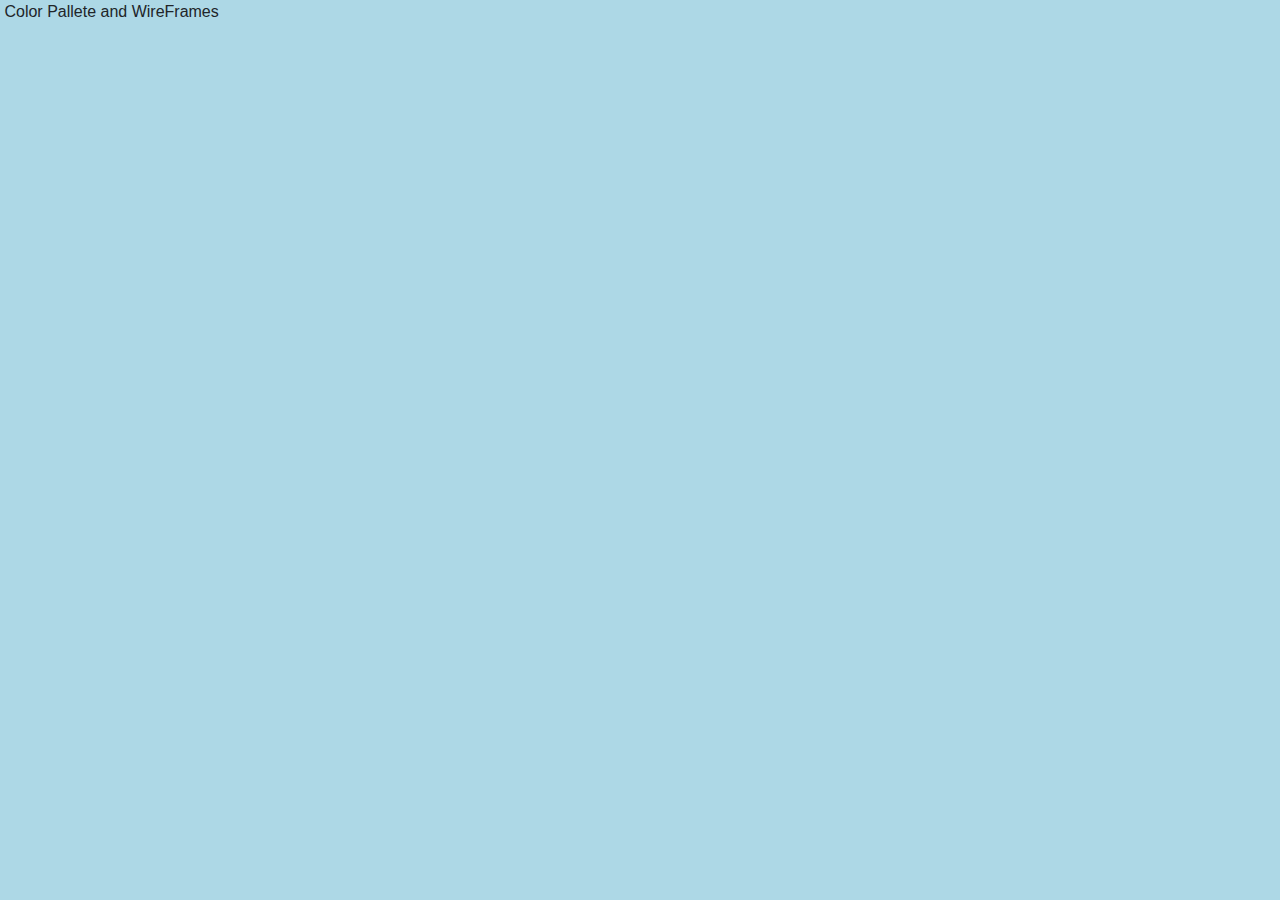
==== Wireframe.html @ 0a95bc59 "Add files via upload" ====
<!DOCTYPE html>
<html>

<head>
  <meta charset="utf-8">
  <meta name="viewport" content="width=device-width">
  <title>replit</title>
  <link href="style.css" rel="stylesheet" type="text/css" />
  <link rel="stylesheet" href="https://cdn.jsdelivr.net/npm/bootstrap@4.3.1/dist/css/bootstrap.min.css" integrity="sha384-ggOyR0iXCbMQv3Xipma34MD+dH/1fQ784/j6cY/iJTQUOhcWr7x9JvoRxT2MZw1T" crossorigin="anonymous">
  <link href='https://unpkg.com/boxicons@2.1.4/css/boxicons.min.css' rel='stylesheet'>

  <body
  div class="row blahblah"
    <div class="col-5">.</div>
     <div class="col-5">Color Pallete and WireFrames</div>

    <img src="wireframe.png" alt="">
    


    </body>
---- style.css ----
html {
  height: 100%;
  width: 100%;
}
* { 
  margin: 0;
  padding: 0;
   font-family: 'Cursive',sans-serif;
   box-sizing: border-box;
 }

body {
  background: red;
}


.header {
  padding: 20px, 10%;
  position: fixed;
  width: 100%;
  background-color: transparent;
  display: flex;
  justify-content: space-between;
  align-items: center;
  z-index: 100;
}

.logo {
  font-size: 25px;
  font-weight: 600;
  color: blue;
  font-family: cursive;
}
.navbar a {
  font-size: 17px;
  font-weight: 475;
  margin-left: 40px;
  transition: .6s;
}

  .navbar a:hover,
.navbar a.active {
    color: #1ECBE1;
    
  }

.home {
  background-color: #000000;
  height: 100vh; 
  display: flex;
  align-items: center;
  padding: 0 15%;
}

.home-content {
  background:black;
}

.home-content {
  max-width: 500px;
}

.home-content h1 {
  color: white;
  line-height: 1.2;
  font-size: 55px;
  font-weight: 700;
}

.home-content h3 {
  color: lightblue;
  font-size:35px ;
  font-weight: 600;
}

.home-content p {
 color: white;
  margin: 20px 0 40px;
  font-size: 17px;
  font-weight: 300;
}

.home-content .btn-box {
  background-color: black;
  height: 50px;
  width: 375px;
  display: flex;
  justify-content: space-between;
}

.home-content a {
  background: black;
  color: blue;
  font-size: 20px;
  font-weight: 600;
  display: flex;
  justify-content: center;
  align-items: center;
  letter-spacing: 2px;
  width: 150px;
  height: 100%;
  border: 2px solid;
  border-radius: 8px;
  display: inline-flex;
}

.btn-box a:nth-child(2) {
  background: transparent;
  color: lightblue;
}

.btn-box a::before {
  position: absolute;
  top: 0;
  left: 0;
  content: '';
  background:red;
  height: 100%;
  width: 100%;
  z-index: -1;
  transition: .5s;
}

.boxicons  {
  position: absolute;
  background: black;
  width: 185%;
  bottom: 45px;
}
.boxicons a {
  border: 2px solid;
  background: transparent;
  height: 45px;
  width: 40px;
  font-size: 20px;
  display: inline-flex;
  justify-content: center;
  align-items: center;
  border-radius: 90%;
}

.urgay {
  background: lightblue;
  color: white;
  height: 400px;
}

.urnotgay {
  background-color: gray;
  height: 300px;
}

.blahblah {
  background: lightblue;
  justify-content: flex;
  align-items: center;
}
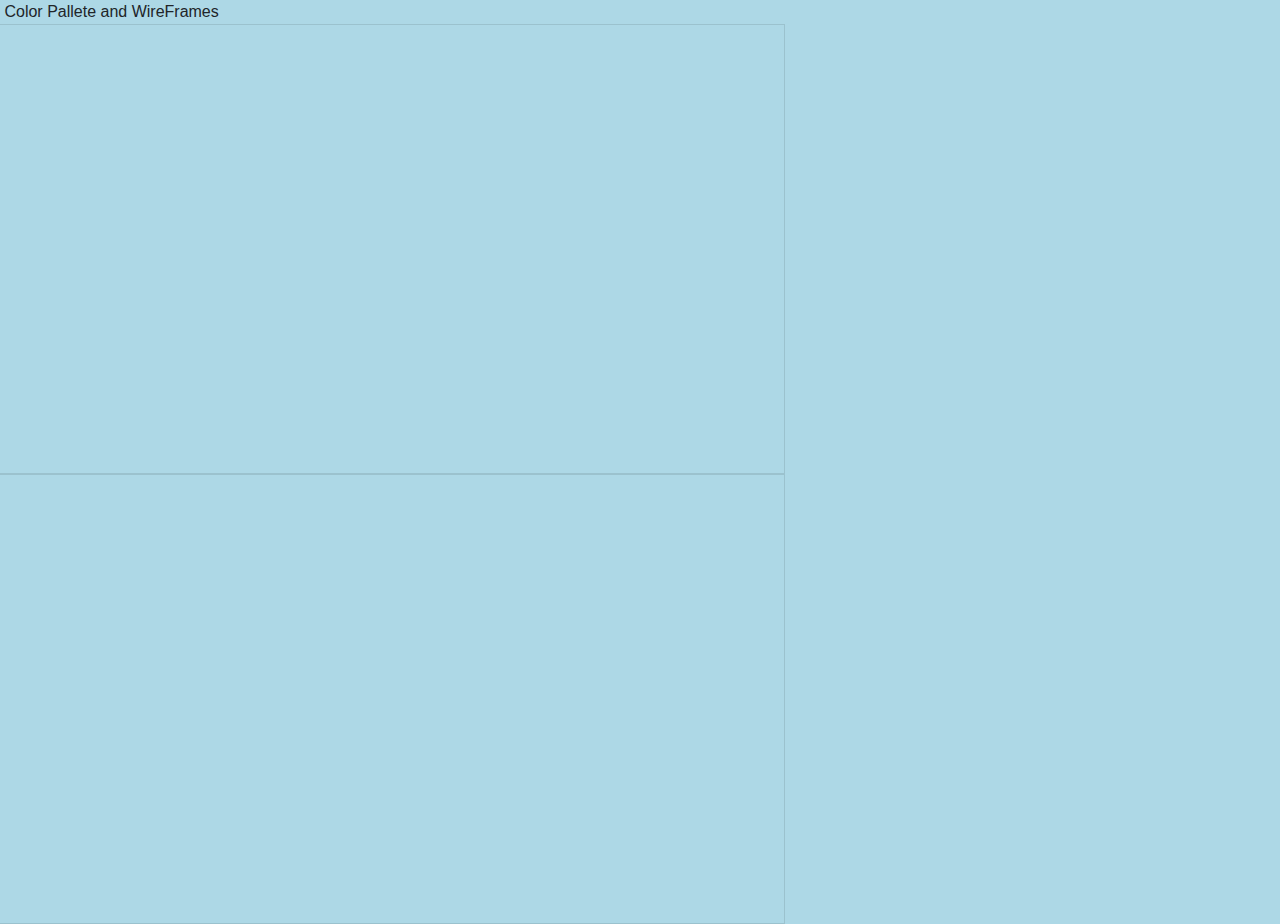
==== commit 4b06d4aa: "images" ====
--- a/Wireframe.html
+++ b/Wireframe.html
@@ -16,6 +16,7 @@
 
     <img src="wireframe.png" alt="">
     
-
+    <iframe style="border: 1px solid rgba(0, 0, 0, 0.1);" width="800" height="450" src="https://www.figma.com/embed?embed_host=share&url=https%3A%2F%2Fwww.figma.com%2Fdesign%2FLkCpT99fFrZgtC1BeJNbYH%2FBrand-Stuff%3Ft%3DQKzwn6nHx1wJb3cH-1" allowfullscreen></iframe>
+    <iframe style="border: 1px solid rgba(0, 0, 0, 0.1);" width="800" height="450" src="https://www.figma.com/embed?embed_host=share&url=https%3A%2F%2Fwww.figma.com%2Fdesign%2FFdl31Z7ILqXV6rGoLvHckY%2FUntitled%3Ft%3DQKzwn6nHx1wJb3cH-1" allowfullscreen></iframe>
 
     </body>